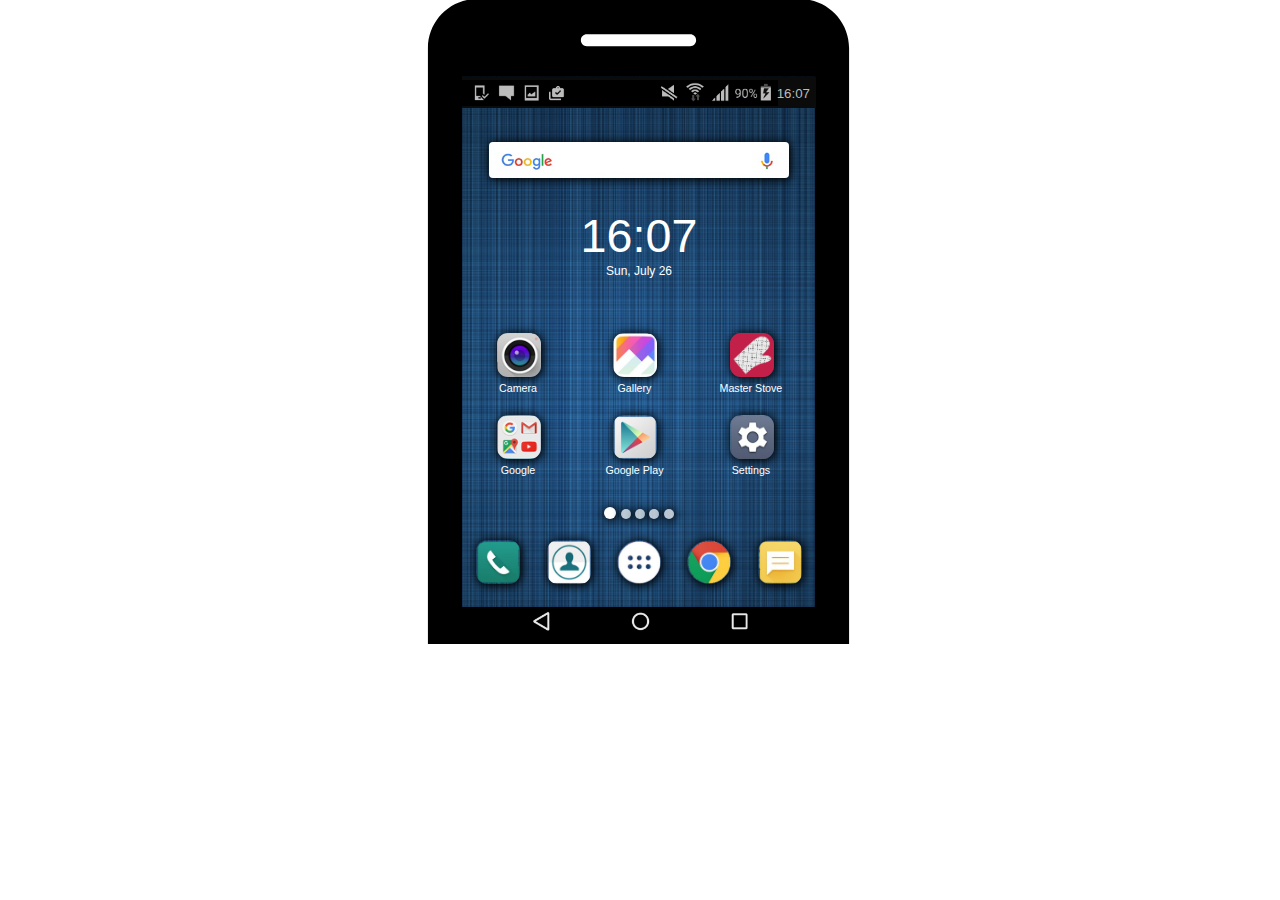
==== Demo/index.html @ 4e685099 "Add files via upload" ====
﻿<!doctype html>
<html lang="">
<head>
    <meta charset="utf-8" />
    <title>Master Stove - Demo</title>
    <meta name="description" content="" />
    <meta name="keywords" content="" />
    <meta name="author" content="" />
    <meta name="viewport" content="width=device-width, initial-scale=1.0, user-scalable=yes">
    <link rel="icon" href="Images/favicon.png">
    <!-- CSS -->
    <link href="Styles/reset.css" rel="stylesheet" type="text/css" />
    <link href="Styles/font-awesome.css" rel="stylesheet" />
    <link href="Styles/myStyle.css" rel="stylesheet" type="text/css" />
    <!-- Scripts -->
    <script src="jScripts/jquery-2.1.1.min.js" type="text/javascript"></script>
    <script src="jScripts/annyang.min.js"></script>
    <script src="jScripts/Dragend.js"></script>
    <script src="jScripts/JavaScript.js" type="text/javascript"></script>
</head>
<body>

    <div id="container">
        <div id="StatusLine"><span class="CurrentTime"></span></div>
        <div id="alert"></div>
        <div id="phoneScreen">
            <div id="googleSearch"></div>
            <div id="timeAndDate">
                <div class="CurrentTime"></div>
                <span id="CurrentDate"></span>
            </div>
            <div class="middllePhoneIcon">
                <div class="Icon" id="camara"><div class="appMName">Camera</div></div>
                <div class="Icon" id="gallery"><div class="appMName">Gallery</div></div>
                <div class="Icon" id="MasterStove"><div class="appMName">Master Stove</div></div>
            </div>
            <div class="middllePhoneIcon">
                <div class="Icon" id="googleFolder"><div class="appMName">Google</div></div>
                <div class="Icon" id="googlePlay"><div class="appMName">Google Play</div></div>
                <div class="Icon" id="settings"><div class="appMName">Settings</div></div>
            </div>
            <div id="dots">
                <div class="dot active"></div>
                <div class="dot"></div>
                <div class="dot"></div>
                <div class="dot"></div>
                <div class="dot"></div>
            </div>
            <div id="BottomPhoneIcon">
                <div class="Icon" id="phone"></div>
                <div class="Icon" id="people"></div>
                <div class="Icon" id="allApps"></div>
                <div class="Icon" id="chrome"></div>
                <div class="Icon" id="messages"></div>
            </div>
        </div>
        <div id="appScreen">
            <div id="firstTime">
                <div id="page1">
                    <img id="logo" src="Images/logo.svg" />
                    <h1>Master Stove</h1>
                    <p>Cook, share, get better</p>
                    <div id="GetStarted" class="btn">Get started</div>
                </div>
                <div class="skip"> Skip </div>
                <div id="dragendFirstTime">
                    <div id="about" class="Firstdragend-page">

                        <img src="Images/logo.svg" /><h1>Master Stove</h1>
                        <p>With this app you can:</p>
                        <ul>
                            <li>Control your oven and stove</li>
                            <li>Get their status (heat, time and image)</li>
                            <li>Share with friends your cooking skills</li>
                        </ul>
                        <span class="fa-Stove-top"></span>
                        <span class="fa-Oven"></span>
                        <span class="fa-shareIcon"></span>
                    </div>
                    <div class="Firstdragend-page">
                        <div id="HomePageAbout" class="AboutCapture">
                            <p><strong>Home page</strong> - In this page you can always see your stove top and oven status</p>
                            <img class="Capture" src="Images/homepageCapture.PNG" />
                        </div>
                    </div>
                    <div class="Firstdragend-page">
                        <div id="StoveTopAbout" class="AboutCapture">
                            <p><strong>Stove Top</strong> - In this page you can see and change your stove top settings</p>
                            <img class="Capture" src="Images/StoveTopCapture.PNG" />
                        </div>
                    </div>
                    <div class="Firstdragend-page">
                        <div id="OvenAbout" class="AboutCapture">
                            <p><strong>Oven</strong> - In this page you can see and change your oven settings , get image of your meal and share it with friends</p>
                            <img class="Capture" src="Images/OvenCapture.PNG" />
                        </div>
                    </div>
                    <div class="Firstdragend-page">
                        <div id="ShareAbout" class="AboutCapture">
                            <p>With <strong> sharing </strong> your meal images you can consult your friends and improve your cooking skills</p>
                            <img class="Capture" src="Images/ShareCapture.PNG" />
                        </div>
                    </div>
                </div>
                <div id="dots">
                    <div id="page2" class="dot active"></div>
                    <div id="page3" class="dot"></div>
                    <div id="page4" class="dot"></div>
                    <div id="page5" class="dot"></div>
                    <div id="page6" class="dot"></div>
                </div>
            </div>
            <div id="appTop">
                <div id="appStatus">
                    <span id="humburger"><i class="fa fa-bars" aria-hidden="true"></i></span>
                    <span id="Search"><i class="fa fa-search" aria-hidden="true"></i></span>
                    <h1 id="MasterStoveName">Master Stove</h1>
                </div>
                <nav id="humburgerMenu">
                    <ul>
                        <li data-page="1"><i class="fa fa-home" aria-hidden="true"></i>Home</li>
                        <li data-page="2"><span class="fa-Stove-top"></span>Stove Top</li>
                        <li data-page="3"><span class="fa-Oven"></span>Oven</li>
                        <li data-page="4"><i class="fa fa-lightbulb-o" aria-hidden="true"></i>Tips</li>
                        <li data-page="humburgerSetting"><i class="fa fa-cog" aria-hidden="true"></i>Settings</li>
                        <li data-page="humburgerHelp"><i class="fa fa-question-circle" aria-hidden="true"></i>Help</li>
                        <li data-page="humburgerAbout"><i class="fa fa-info-circle" aria-hidden="true"></i>About</li>
                    </ul>
                </nav>
                <nav id="menu">
                    <ul class="nav">
                        <li data-page="1" class="active">Home<span></span></li>
                        <li data-page="2" class="">Stove Top<span></span></li>
                        <li data-page="3" class="">Oven<span></span></li>
                        <li data-page="4" class="">Tips<span></span></li>
                    </ul>
                </nav>
            </div>
            <div id="demo">
                <div class="dragend-page">
                    <div id="HomePage">
                        <ul id="stoveTop">
                            <li id="TopLeft" class="Top Left"><span>Empty</span></li>
                            <li id="TopRight" class="Top Right"><span>Empty</span></li>
                            <li id="BottomLeft" class="Bottom Left"><span>Empty</span></li>
                            <li id="BottomRight" class="Bottom Right"><span>Empty</span></li>
                        </ul>
                        <div id="OvenDetails">
                            <div id="HomeOvenDetails">
                                <div id="HomeFoodName"></div>
                                <div id="HomeOvenTemp"></div>
                                <div id="HomeOvenTimeLeft"></div>
                            </div>
                        </div>
                    </div>
                </div>
                <div class="dragend-page">
                    <ul id="stoveTop">
                        <li id="TopLeft" class="Top Left"><span>Empty</span><div class="AddStoveTop"><i class="fa fa-pencil" aria-hidden="true"></i></div><div class="noEmptyIcons"></div></li>
                        <li id="TopRight" class="Top Right"><span>Empty</span><div class="AddStoveTop"><i class="fa fa-pencil" aria-hidden="true"></i></div><div class="noEmptyIcons"></div></li>
                        <li id="BottomLeft" class="Bottom Left"><span>Empty</span><div class="AddStoveTop"><i class="fa fa-pencil" aria-hidden="true"></i></div><div class="noEmptyIcons"></div></li>
                        <li id="BottomRight" class="Bottom Right"><span>Empty</span><div class="AddStoveTop"><i class="fa fa-pencil" aria-hidden="true"></i></div><div class="noEmptyIcons"></div></li>
                    </ul>
                    <div id="stoveTopSetup">
                        <i class="fa fa-window-close" aria-hidden="true"></i>
                        <h3>Stove Top Settings</h3>
                        <ul id="stoveTopSetupShowPlace">
                            <li id="TopLeftS" class="Top Left"></li>
                            <li id="TopRightS" class="Top Right"></li>
                            <li id="BottomLeftS" class="Bottom Left"></li>
                            <li id="BottomRightS" class="Bottom Right"></li>
                        </ul>
                        <label for="StoveFoodNameInput">
                            Food Name:
                            <input id="StoveFoodNameInput" type="text" />
                        </label>
                        <label for="stoveHeatLevelInput">
                            Heat level:
                            <input id="stoveHeatLevelInput" type="range" min="100" max="200" value="100" />
                            <span>Low</span>      <span>Medium</span>         <span>High</span>
                        </label>

                        <div id="AddTime">

                            <div id="stoveTimeLimit">
                                Time limit: <i class="fa fa-toggle-off" aria-hidden="true"></i>
                            </div>
                            <label for="stoveTimeInput">
                                Time:
                                <input id="stoveTimeInput" type="number" min="1" max="60" value="1" /><span> Minuts</span>
                            </label>
                        </div>
                        <div id="StoveTopOK" class="btn">OK</div>
                    </div>
                </div>
                <div class="dragend-page" id="OvenPage">
                    <div id="ovenFunc">
                        <span id="Func11" class="Func active"></span>
                        <span id="Func1" class="Func"></span>
                        <span id="Func2" class="Func"></span>
                        <span id="Func3" class="Func"></span>
                        <span id="Func4" class="Func"></span>
                        <span id="Func5" class="Func"></span>
                        <span id="Func6" class="Func"></span>
                        <span id="Func7" class="Func"></span>
                        <span id="Func8" class="Func"></span>
                        <span id="Func12" class="Func"></span>
                        <span id="Func9" class="Func"></span>
                        <span id="Func10" class="Func"></span>

                    </div>

                    <div id="FuncDetails">
                        <i class="fa fa-window-close" aria-hidden="true"></i>

                        <div id="DFunc11">
                            <h3><span id="DFuncImage11" class="Func"></span>Turn-off</h3>
                        </div>
                        <div id="DFunc1">

                            <h3><span id="DFuncImage1" class="Func"></span>4D hot air</h3>
                            <p>30-275 C°</p>
                            <p>
                                For baking and roasting on one or more levels. <br />
                                The fan distributes heat from the ring heating element in the back panel evenly
                                around the cooking compartment.
                            </p>
                        </div>
                        <div id="DFunc2">
                            <h3><span id="DFuncImage2" class="Func"></span>Top/bottom heating</h3>
                            <p>30-300 °C</p>
                            <p>For traditional baking and roasting on one level.
                            Especially suitable for cakes with moist toppings.
                            Heat is emitted evenly from the top and bottom.</p>
                        </div>
                        <div id="DFunc3">
                            <h3><span id="DFuncImage3" class="Func"></span>Hot air eco</h3>
                            <p>30-275 °C</p>
                            <p>
                                For energy-optimised cooking of selected dishes on one level without preheating.
                                The fan distributes the energy-optimised heat from the ring heating element in the
                                back wall evenly around the cooking compartment.
                            </p>
                        </div>
                        <div id="DFunc9">
                            <h3><span id="DFuncImage9" class="Func"></span>Defrosting</h3>
                            <p>30-60 C°</p>
                            <p>For gently defrosting frozen food.</p>
                        </div>
                        <span id="changeFunc" class="btn">Change to this function</span>
                    </div>
                    <div id="OvenDetails">
                        <div id="FoodName"></div>
                        <div id="OvenTemp"></div>
                        <div id="OvenTimeLeft"></div>
                    </div>
                    <div id="OvenSetupBtn" class="btn">Setup</div>
                    <div id="GetImageBtn" class="btn">Get Image</div>
                    <div id="GetImage">
                        <i class="fa fa-window-close" aria-hidden="true"></i>
                        <h3>Get Oven Image</h3>
                        <img id="placeHolder" />
                        <div id="ImageTop" class="btn">Above</div>
                        <div id="ImageFront" class="btn">Front</div>
                        <div id="ImageLeft" class="btn">Left</div>
                        <div id="ImageRight" class="btn">Right</div>
                        <div id="Share" class="btn">Share Image</div>
                    </div>
                    <div id="OvenSetup">
                        <i class="fa fa-window-close" aria-hidden="true"></i>
                        <h3>Setup Progrem</h3>
                        <label for="FoodNameInput">
                            Food Name:
                            <input id="FoodNameInput" type="text" />
                        </label>
                        <div id="AddLevel">
                            <span><i class="fa fa-plus-circle" aria-hidden="true"></i>Add Heat Level & Time</span>
                            <div id="StepControl">
                                <label for="HeatLevelInput">
                                    Heat level:
                                    <input id="HeatLevelInput" type="number" min="100" max="250" value="180" /><span class="temp">°</span>
                                </label>
                                <div id="TimeLimit">
                                    Time limit: <i class="fa fa-toggle-off" aria-hidden="true"></i>
                                </div>
                                <label for="TimeInput">
                                    Time:
                                    <input id="TimeInput" type="number" min="1" max="60" value="1" /><span> Minuts</span>
                                </label>
                                <div id="AddStep" class="btn">Add Step</div>
                            </div>
                        </div>
                        <div id="FoodSteps">
                            <ol></ol>
                        </div>
                        <div id="OK" class="btn">OK</div>
                    </div>

                </div>
                <div class="dragend-page">
                    <div id="TipsPage">
                        <div id="tipsTitle">
                            <i class="fa fa-lightbulb-o" aria-hidden="true"></i>
                            <h2>Tips</h2>
                        </div>
                        <ul>
                            <li>Use pans with low sides. Light colored aluminum is ideal for baking and for roasting vegetables—even when not using convection. It helps prevent the bottoms of cookies and breads from overbrowning, and the natural sugars in vegetables from burning. With a dark pan, heat transfer is accelerated and food can darken faster.</li>
                            <li>Add water. Place a pan filled with an inch of simmering water on the oven floor before baking artisan breads, which are usually baked at a very high heat. The steam helps create a crispy, crackly crust.</li>
                            <li>How to roast. Try dry brining and refrigerating meat and chicken for at least an hour before roasting with convection. This dries the poultry skin or the outside of the meat and helps form a seal in the oven more quickly, keeping it moist.</li>
                        </ul>
                    </div>
                </div>

            </div>
            <div id="humburgerSetting" class="humburgerPage">
                <i class="fa fa-window-close" aria-hidden="true"></i>
                <h2>Setting</h2>
            </div>
            <div id="humburgerHelp" class="humburgerPage">
                <i class="fa fa-window-close" aria-hidden="true"></i>
                <h2>Help</h2>
            </div>
            <div id="humburgerAbout" class="humburgerPage">
                <i class="fa fa-window-close" aria-hidden="true"></i>
                <div id="AboutTheAppWindows">
                    <h1>Master Stove</h1>
                    <p>version 3.17.197</p>
                    <img src="Images/logo.svg" />
                    <p>© 2017 Master Stove Inc. <br /> All rights reserved</p>
                </div>
            </div>
        </div>

        <div id="controlButton">
            <span id="back"></span>
        </div>
    </div>

</body>
</html>
---- Demo/Styles/myStyle.css ----
body {
    direction: ltr;
    font-family:Arial !important;
}

#container {
    width: 454px;
    height: 644px;
    background-image: url(../Images/smartphone-call.svg), url(../Images/PhoneBG.jpg);
    background-size: 725px, 378px;
    background-position: -137px -1px, 25px 58px;
    margin: auto auto;
    background-repeat: no-repeat;
    position: relative;
}
    #container #StatusLine {
        position: absolute;
        width: 354px;
        height: 31px;
        background-color: #0b0b0b;
        background-image: url(../Images/statusBar.png);
        background-size: 318px;
        background-repeat: no-repeat;
        background-position: -2px 3px;
        top: 77px;
        left: 49px;
    }
        #container #StatusLine .CurrentTime {
            position: absolute;
            color: #bcbcbc;
            direction: rtl;
            width: 348px;
            top: 6.5px;
            font-size: 10pt;
        }
    #container #controlButton {
    background-image: url(../Images/controlButton.png);
    width: 354px;
    height: 31px;
    position: absolute;
    background-size: 357px;
    background-repeat: no-repeat;
    left: 49px;
    bottom: 6px;
    }

#back {
    width: 36px;
    height: 36px;
    display: inline-block;
    position: absolute;
    left: 61px;
}

#phoneScreen {
 bottom: 53px;
    left: 50px;
    position: absolute;
}
#googleSearch {
    width: 300px;
    height: 36px;
    background-image: url(../Images/google.png);
    background-size: 300px;
    margin-bottom: 72px;
    -webkit-box-shadow: 1px 1px 10px 1px #000000;
    box-shadow: 1px 1px 10px 1px #000000;
    border-radius: 4px;
    margin: 0 auto 26px auto;
}
#timeAndDate {
    width: 150px;
    height: 64px;
    text-align: center;
    margin: 0 auto 26px auto;
    color: white;
    font-size: 9pt;
    line-height: 35px;
    padding: 15px 0;
}
#timeAndDate .CurrentTime {
      font-size: 35pt;
}
#dots{
    text-align:center;
padding: 14px 0;
}
.dot{
width: 10px;
    height: 10px;
     -webkit-box-shadow: 1px 1px 10px 1px #000000;
    box-shadow: 1px 1px 10px 1px #000000;
    border-radius: 50%;
    background-color:rgba(255,255,255,0.7);
    display:inline-block;
}
.dot.active{
    width:12px;
    height:12px;
    background-color:white;
}
#BottomPhoneIcon {
    width: 352px;
    text-align: center;
}
.Icon{
    width: 44px;
    height: 44px;
    background-size: 45px;
    background-repeat: no-repeat;
    -webkit-box-shadow: 1px 1px 10px 1px #000000;
    box-shadow: 1px 1px 10px 1px #000000;
    border-radius: 11px;
    display: inline-block;
    margin: 0 11px;
}
.middllePhoneIcon{
    margin-bottom:7px;
}
    .middllePhoneIcon .appMName {
        font-size: 8pt;
        text-align: center;
        color: white;
        padding-top: 47px;
        width: 66px;
        margin: 0 -12px;
    }
    .middllePhoneIcon .Icon {
        width: 44px;
        height: 44px;
        margin: 9px 34px;
    }



#camara{
    background-image: url('../Images/camara.png');
}
#gallery {
    background-image: url('../Images/gallery.png');
}
#MasterStove {
    background-image: url('../Images/MasterStove.png');
}
#googleFolder {
    background-image: url('../Images/googleFolder.png');
}
#googlePlay {
    background-image: url('../Images/googlePlay.png');
}
#settings {
    background-image: url('../Images/settings.png');
}
#phone {
    background-image: url('../Images/Phone.png');
}
#messages{
    background-image: url('../Images/messages.png');
}
#allApps{
    background-image: url('../Images/allApps.png');
    border-radius: 22px;
}
#people{
    background-image: url('../Images/people.png');
}
#chrome{
    background-image: url('../Images/chrome.png');
    border-radius: 22px;
}
#container #appScreen{
display: none;
}


    #container #appScreen #demo , #container #appScreen #appTop {
        left: 49px;
        top: 108px; 
         position: absolute;
        background-color:white;
        width: 352px;
        height: 499px;
      
    }

#container #appScreen #demo {
    top: 180px;
    height: 438px;
    position:relative;
}
.dragend-page{
    overflow:hidden !important;
}
#container #appScreen #appTop {
    height: 70px;
    z-index: 1;
    border-bottom:2px solid black;
}
        #container #appScreen #appTop #menu li {
    text-align: center;
    display: inline-block;
    padding: 4px 11px;
    cursor: pointer;
    float: left;
    position:relative;
        }
            #container #appScreen #appTop #menu li.active {
                color: #c22048;
            }
            li.active span{
                display:inline;
            }
            li.active span{
    float: left;
    display: inline-block;
    width: 100%;
    height: 1px;
    position: absolute;
    border-bottom: 7px solid #c22048;
    box-sizing: border-box;
    top: 23px;
    left: -13px;
            }
li:last-child span {
 width: 122%;
}

li:first-child span {
 left: 0px;
 width:73px;
}
#humburger{
     cursor:pointer;
}
#humburger:hover{
     color:darkslategrey;
}
#humburgerMenu {
    position: absolute;
    width: 130px;
    height: 261px;
    background-color: white;
    z-index: 2;
    top: 0px;
    left: 0px;
    -webkit-box-shadow: 1px 1px 10px 1px #000000;
    box-shadow: 0px 0px 9px 0px #000000;
}
#humburgerMenu li{
    padding:5px;
    padding-left:10px;
    cursor:pointer;
    list-style:none;
}


#humburgerMenu li span{
    display: inline-block;
    width: 14px;
    height: 14px;
    padding-right: 10px;
    background-repeat: no-repeat;
    background-size: 14px;
}
.fa-Stove-top {
    background-image: url('../Images/stove_top.svg');
}
.fa-Oven {
    background-image: url('../Images/oven.svg');
}

#humburgerMenu li:hover .fa-Stove-top {
    background-image: url('../Images/stove_top_hover.svg');
}
#humburgerMenu li:hover .fa-Oven {
    background-image: url('../Images/oven_hover.svg');
}
li[data-page="humburgerSetting"]{
    margin-top:20px;
        border-top: 1px solid lightgray;
}
            #container #appScreen #appTop #menu li:after {
                content: "|";
                padding-left: 17px;
                color:black;
            }
            #container #appScreen #appTop #menu li:last-child:after {
                content: "";
            }

            #humburgerMenu{
                display:none;
            }

            #appStatus{
                border-bottom:2px solid black;
                padding:7px;
            }
            #MasterStoveName{
               float:right;
               font-weight:bold;
            }

            .fa{
                font-size:15pt;
                padding-right:10px;
            }

            #menu li:hover , #humburgerMenu li:hover{
                color: #c22048;
            }

.humburgerPage {
    width: 331px;
    height: 465px;
    position: absolute;
    top: 119px;
    left: 58px;
    z-index: 3;
    background-color: white;
    -webkit-box-shadow: 1px 1px 10px 1px #000000;
    box-shadow: 0px 0px 9px 0px #000000;
    display:none;
}

.fa-window-close{
    margin-top:5px;
    font-size:15pt;
    position:absolute;
    color: #c22048;
    right:0;
}



#ovenFunc{
    margin-top:20px;
}
#ovenFunc span{
    background-repeat: no-repeat;
    display: inline-block;
    width: 30px;
    height: 32px;
    background-size: 30px;
    margin: 5px 12px;
}

#ovenFunc  .active{
padding-bottom: 3px;
    border-bottom: 3px solid #cc2184;
}
#Func1  , #DFuncImage1{
    background-image: url('../Images/OvenFunc/1.PNG');
}
#Func2 , #DFuncImage2 {
    background-image: url('../Images/OvenFunc/2.PNG');
}
#Func3 , #DFuncImage3 {
    background-image: url('../Images/OvenFunc/3.PNG');
}
#Func4 , #DFuncImage4 {
    background-image: url('../Images/OvenFunc/4.PNG');
}
#Func5 , #DFuncImage5 {
    background-image: url('../Images/OvenFunc/5.PNG');
}
#Func6 , #DFuncImage6 {
    background-image: url('../Images/OvenFunc/6.PNG');
}
#Func7 , #DFuncImage7 {
    background-image: url('../Images/OvenFunc/7.PNG');
}
#Func8 , #DFuncImage8 {
    background-image: url('../Images/OvenFunc/8.PNG');
}
#Func9 , #DFuncImage9 {
    background-image: url('../Images/OvenFunc/9.PNG');
}
#Func10 , #DFuncImage10 {
    background-image: url('../Images/OvenFunc/10.PNG');
}
#Func11 , #DFuncImage11 {
    background-image: url('../Images/OvenFunc/11.PNG');
}
#Func12 , #DFuncImage12 {
    background-image: url('../Images/OvenFunc/12.PNG');
}

#FuncDetails{
    width: 331px;
    height: 300px;
    position: relative;
    top: -101px;
    left: 11px;
    background-color: white;
    -webkit-box-shadow: 1px 1px 10px 1px #000000;
    box-shadow: 0px 0px 9px 0px #000000;
    display: none;
}

#FuncDetails div {
    display:none;
}
#FuncDetails div h3 {
    text-align: center;
    padding: 25px 0 7px 0;
    padding-left: 16px;
    font-weight: bold;
}
#FuncDetails div p:nth-child(2){
    text-align:center;
} 
#FuncDetails div p{
width: 300px;
    margin: 5px auto;
    font-size: 11.2pt;
} 
 #FuncDetails div span{
    display: inline-block;
    width: 30px;
    height: 32px;
    background-size: 30px;
    background-repeat: no-repeat;
    position: absolute;
    margin-left: -35px;
    margin-top: -4px;
 }
#changeFunc{
    margin: 20px auto;
        width: 180px;
}

#GetImage , #OvenSetup{
    width: 327px;
    height: 376px;
    position: relative;
    bottom: 305px;
    left: 12px;
    background-color: white;
    -webkit-box-shadow: 1px 1px 10px 1px #000000;
    box-shadow: 0px 0px 9px 0px #000000;
    display: none;

}

    #GetImage #placeHolder {
    width: 150px;
    height: 150px;
        margin-left: 88px;
    margin-top: 45px;
    background-image: url(../Images/OvenPic.png);
    }

.btn {
    display: block;
    width: 57px;
    height: 24px;
    background-color: #000000;
    text-align: center;
    padding: 4px;
    color: white;
}
#OvenDetails{
    width: 324px;
    margin: 10px auto;
    height: 140px;
    border: 1px solid black;
    font-size:14pt;
    text-align:center;
}
#OvenDetails #FoodName{
    font-weight:bold;
    margin-top:10px;
}


#FoodSteps ol{
    margin-top: 15px;
    margin-left: 84px;
}

#FoodSteps ol li:nth-child(2){
    border: 2px solid #c22048;
    width: 120px;
    padding-left: 9px;
}
#StepControl{
    display:none;
    border-top:2px solid lightgrey;
     border-bottom:2px solid lightgrey;
     height:120px;
    width: 259px;
}
#TimeLimit {
    width: 251px;
    text-align: center;
    margin-top: 10px;
}
.fa-toggle-off , .fa-toggle-on{
    font-size:20pt;
    color: #c22048;
}
#HeatLevelInput , #TimeInput , #stoveTimeInput {
    width: 50px;
    height: 23px;
    font-size: 13pt;
    display: inline-block;
}
#TimeInput{
   
     width: 40px;
}
label[for=HeatLevelInput]
{
      margin-top: -5px;
    
}
label[for=TimeInput]{
     width: 160px;
    margin-top:10px;
       display:none;
}
.temp{
    font-size:22pt;
}
#AddStep {
    width: 60px;
    height: 18px;
    font-size: 10pt;
    margin: 10px auto;
    background-color: #c22048;
}
.fa-trash{
position: absolute;
    left: 40px;
    cursor:pointer;
}
#OvenSetupBtn , #GetImageBtn{
    width: 154px;
    display: inline-block;
    left: 13px;
    top: -10px;
    position: relative;
}

#GetImageBtn {
        left: 11px;
}
#Share{
width: 127px;
    bottom: 16px;
    left: 85px;
    text-align: center;
    background-color: #050582;
    display:none;
}
#GetImage .btn{
        -webkit-box-shadow: 1px 1px 10px 1px #000000;
    box-shadow: 0px 0px 9px 0px #000000;
    margin:4px;
    position:absolute;
}
#GetImage h3 , #OvenSetup h3 , #stoveTopSetup h3{
      text-align: center;
    padding: 23px 0;
}

#ImageTop{
  left: 120px;
    top: 70px;
}
#ImageFront{
    left: 120px;
    top: 270px;
}
#ImageLeft{
    top: 165px;
    left: 5px;
    float: left;
}
#ImageRight{
   float: right;
    top: 165px;
    right: 5px;
}

label {
    display: inline-block;
    width: 300px;
    margin: -10px 39px;
}

input{
    display:block;
}
#AddLevel {
    margin-left: 40px;
    margin-top: 7px;
}

#OK{
    position: absolute;
    bottom: 10px;
    left: 128px;
}



#stoveTop {  
    border: 1px solid black;
    width: 300px;
    height: 300px;
    margin: 30px auto;
    list-style: none;
    background-color: #a9a5a5;
}
    #stoveTop li {
        display: inline-block;
        width: 140px;
        height: 140px;
        border: 1px solid black;
        background-image: url(../Images/stoveTopGas.svg);
        background-repeat: no-repeat;
        background-size: 68px;
        background-position: center;
            position: relative;
            background-color: white;
    }
        #stoveTop li span {
            font-family: Arial;
            width: 54px;
            overflow: hidden;
            text-overflow: ellipsis;
            position: absolute;
            left: 56px;
            top: 14px;
            white-space: nowrap;
        }
#stoveTop .Top {
    margin-top: 5px;
}

#stoveTop .Left {
    margin-left: 5px;
}

#stoveTopSetup {
    width: 331px;
    height: 307px;
    position: relative;
    top: -340px;
    left: 11px;
    background-color: white;
    -webkit-box-shadow: 1px 1px 10px 1px #000000;
    box-shadow: 0px 0px 9px 0px #000000;
    display: none;
}

i.fa.fa-pencil {
    position: absolute;
    left: 31px;
    top: 15px;
}
label[for="stoveHeatLevelInput"]{
    margin-top:5px;
}

label[for="stoveHeatLevelInput"] span:nth-child(2){
    margin-left: -13px;
}

label[for="stoveHeatLevelInput"] span:nth-child(3){
    margin: 0 66px;
}

#stoveHeatLevelInput {
    width: 233px;
}

#StoveTopOK{
        position: absolute;
    bottom: 10px;
    left: 128px;
}

#stoveTimeInput{
   
     width: 40px;
}

label[for=stoveTimeInput] {
    width: 160px;
    margin-top: 15px;
    display: none;
    margin-left: 93px;
}

#stoveTimeLimit {
    width: 331px;
    text-align: center;
    margin-top: 23px;
}

#stoveTopSetupShowPlace {
    border: 1px solid black;
    width: 32px;
    height: 32px;
    margin: 1px auto;
    list-style: none;
    position: absolute;
    top: 17px;
    right: 65px;
}
#stoveTopSetupShowPlace li {
    display: inline-block;
    width: 10px;
    height: 10px;
    border: 1px solid black;
    background-image: url(../Images/stoveTopGas.svg);
    background-repeat: no-repeat;
    background-size: 12px;
    background-position: center;
    margin: 2px;
    float: left;
}

    #stoveTopSetup h3{
            width: 301px;
    }

.noEmptyIcons {
    position: absolute;
    top: 4px;
    right: -6px;
    color: red;
}


#TipsPage {
    text-align: center;
    height: 441px;
    overflow: scroll;
}

#tipsTitle {
    position: fixed;
    width: 336px;
    background-color: white;
}
#TipsPage ul {
    margin-top: 77px;
}
#TipsPage ul li {
    height: 215px;
    padding: 42px 13px 33px 15px;
    text-align: left;
    list-style: none;
    border-bottom: 2px solid rgba(211, 211, 211, 0.18);
    background-size: 93px;
    background-repeat: no-repeat;
}
    #TipsPage ul li:nth-child(1) {
        background-image: url('../Images/LowPan.png');
        background-position: center 244px;
    }

    #TipsPage ul li:nth-child(2) {
        background-image: url('../Images/Water.png');
        background-position: center 181px;
    }

    #TipsPage ul li:nth-child(3) {
        background-image: url('../Images/Chicken.png');
            background-position: center bottom;
    }


#TipsPage .fa-lightbulb-o {
    font-size: 43pt;
    margin-top: 10px;
        padding: 0;
}

    #TipsPage h2 {
        font-size:18pt;
        font-weight:bold;
    }







#HomePage #stoveTop {
    width: 305px;
    height: 223px;
    margin: 16px auto;
        background-color: #a9a5a5;
}


#HomePage li {
    height: 102px;
    width: 143px;
    background-size: 45px;
    font-size: 12pt;
    background-position-y: 38px;
     
}

    #HomePage li span {
        width: 130px;
        text-align: center;
        left: 6px;
    }

#HomePage #OvenDetails {
    width: 305px;
    height: 172px;
    margin: -17px auto;
        background-color: rgba(169, 169, 169, 0.16);
}

#OvenDetails #HomeFoodName {
    font-weight: bold;
    margin-top: 10px;
}

#HomeOvenDetails {
    width: 264px;
    height: 120px;
    border: 1px solid black;
    margin: 20px auto;
    padding-top: 8px;
    background-color:white;
}











#firstTime {
    width: 353px;
    height: 500px;
    background-color: white;
    top: 107px;
    position: absolute;
    z-index: 100;
    left: 49px;
}
#dragendFirstTime {
    width: 353px;
    height: 373px;
    position: absolute;
    top: 43px;
    z-index: -1;
}

#firstTime .dot {
    background-color: #000000;
    -webkit-box-shadow: 1px 1px 10px 1px #ffffff;
    box-shadow: 3px 2px 10px 3px rgba(0, 0, 0, 0.13);
}
   #firstTime #dots {
    position: absolute;
    bottom: 40px;
    left: 143px;
    display:none;
}

   #firstTime .dot.active{
       width:14px;
       height:14px;
   }

img#logo {
    width: 142px;
    margin: 86px 105px -15px 105px;
}

#page1 {
    background-color: white;
    height: 500px;
}

#page1 h1{
    text-align:center;
    font-weight:bold;
    font-size:25pt;
}

#page1 p{
    text-align:center;
    font-size:15pt;
}

#GetStarted {
    width: 120px;
    margin: 29px auto;
}

.skip {
    text-align: right;
    font-weight: bold;
    margin-top: 20px;
    padding-right: 15px;
}
#about img {
    width: 51px;
    display: inline-block;
    margin-left: 59px;
    transform: rotate(-24deg);
    vertical-align: bottom;
        margin-top: 14px;
}


#about h1 {
    font-weight: bold;
    display: inline-block;
    margin: 4px -22px;
    font-size: 15pt;
}

#about p {
    font-weight: bold;
    display: inline-block;
    font-size: 13pt;
    margin-top: 38px;
    padding-bottom: 0;
    margin-left: 65px;
}

#about ul {
    margin-left: 31px;
    margin-top: 6px;
}
#about span {
    background-size: 40px;
    display: inline-block;
    width: 40px;
    height: 40px;
    background-repeat: no-repeat;
    padding: 0;
    margin-left: 57px;
    margin-top: 40px;
}

.fa-shareIcon{
    background-image:url("../Images/shareIcon.png")
}

.Firstdragend-page *{
    padding:0 10px;
}

.Capture {
        width: 244px;
    margin: 8px 30px;
}
.AboutCapture p {
    width: 305px;
    margin-top: 18px;
    text-align: justify;
    margin: 9px auto;
}
.AboutCapture strong{
    padding:0;
}

#HomePageAbout .Capture {
width: 200px;
    margin: 8px 54px;
}

#ShareAbout .Capture {
    margin: -4px 34px;
}


#AboutTheAppWindows {
    margin: 80px 52px;
    text-align: center;
}
#AboutTheAppWindows h1 {
    font-size:19pt;
    font-weight:bold;
}
#AboutTheAppWindows p {
    font-size:12pt;
   
}
#AboutTheAppWindows img{
    width:100px;
        margin: 12px 0;
}
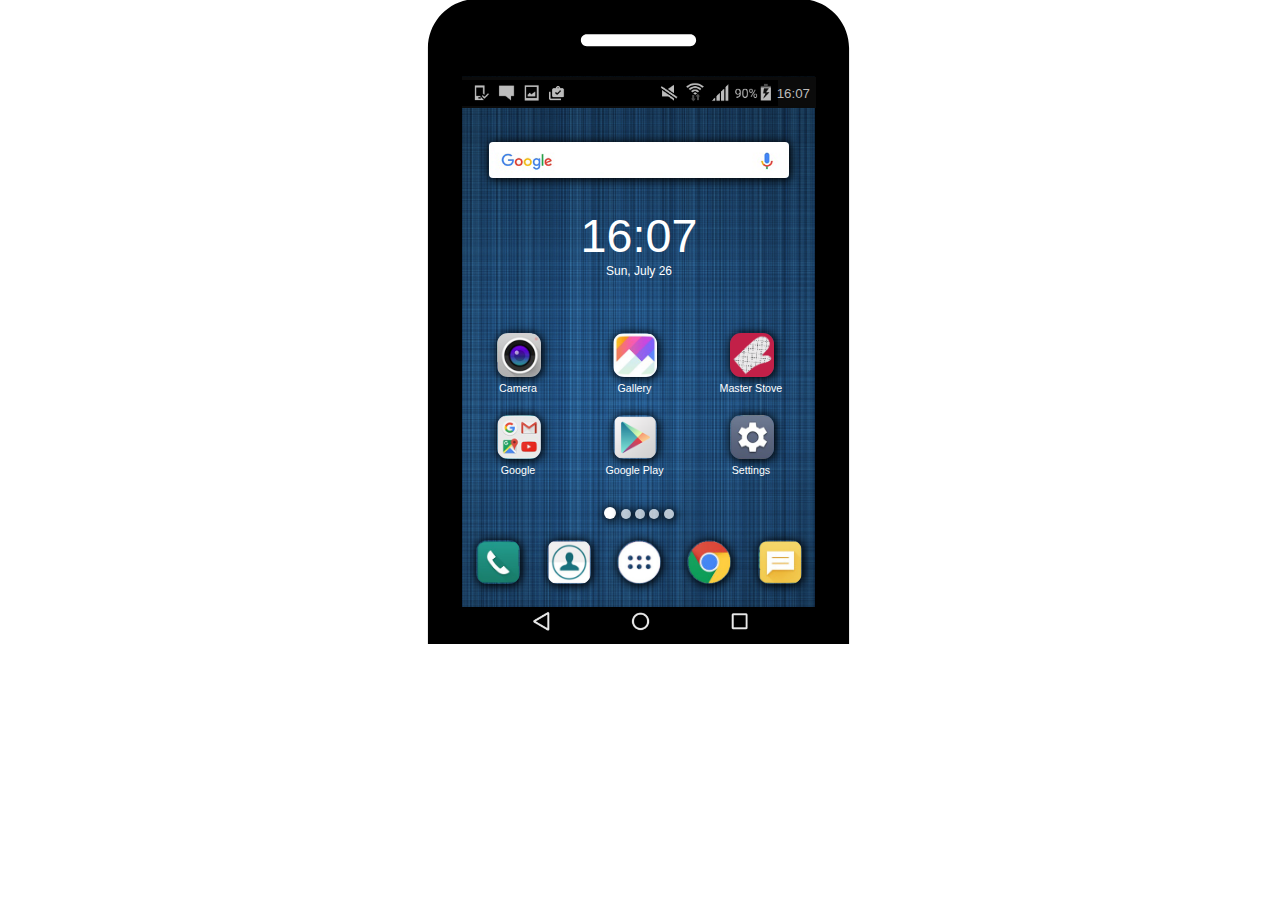
==== commit 886aec46: "Add files via upload" ====
--- a/Demo/index.html
+++ b/Demo/index.html
@@ -52,6 +52,12 @@
                 <div class="Icon" id="allApps"></div>
                 <div class="Icon" id="chrome"></div>
                 <div class="Icon" id="messages"></div>
+            </div>
+            <div id="Alert" class="humburgerPage">
+                <i class="fa fa-exclamation-triangle" aria-hidden="true"></i>
+                <h2>Master Stove Warning</h2>
+                <p>Your Cake in the oven is spilling out</p>
+                <div id="CloseOven" class="btn">Close Oven</div>
             </div>
         </div>
         <div id="appScreen">
@@ -187,7 +193,7 @@
                             </div>
                             <label for="stoveTimeInput">
                                 Time:
-                                <input id="stoveTimeInput" type="number" min="1" max="60" value="1" /><span> Minuts</span>
+                                <input id="stoveTimeInput" type="number" min="1" max="60" value="1" /><span> Minutes</span>
                             </label>
                         </div>
                         <div id="StoveTopOK" class="btn">OK</div>
@@ -285,7 +291,7 @@
                                 </div>
                                 <label for="TimeInput">
                                     Time:
-                                    <input id="TimeInput" type="number" min="1" max="60" value="1" /><span> Minuts</span>
+                                    <input id="TimeInput" type="number" min="1" max="60" value="1" /><span> Minutes</span>
                                 </label>
                                 <div id="AddStep" class="btn">Add Step</div>
                             </div>
--- a/Demo/Styles/myStyle.css
+++ b/Demo/Styles/myStyle.css
@@ -1000,4 +1000,31 @@
 #AboutTheAppWindows img{
     width:100px;
         margin: 12px 0;
-}+}
+
+#Alert {
+    top: -37px;
+    left: 0;
+    width: 331px;
+    height: 128px;
+    text-align: center;
+    padding: 10px;
+}
+#Alert .fa{
+    font-size:30pt;
+}
+#Alert h2{
+   display:inline-block;
+}
+    #Alert p {
+        margin-top: 10px;
+    }
+
+#CloseOven {
+    width: 100px;
+    position: absolute;
+    bottom: 10px;
+    left: 111px;
+    background-color: #c22048;
+}
+
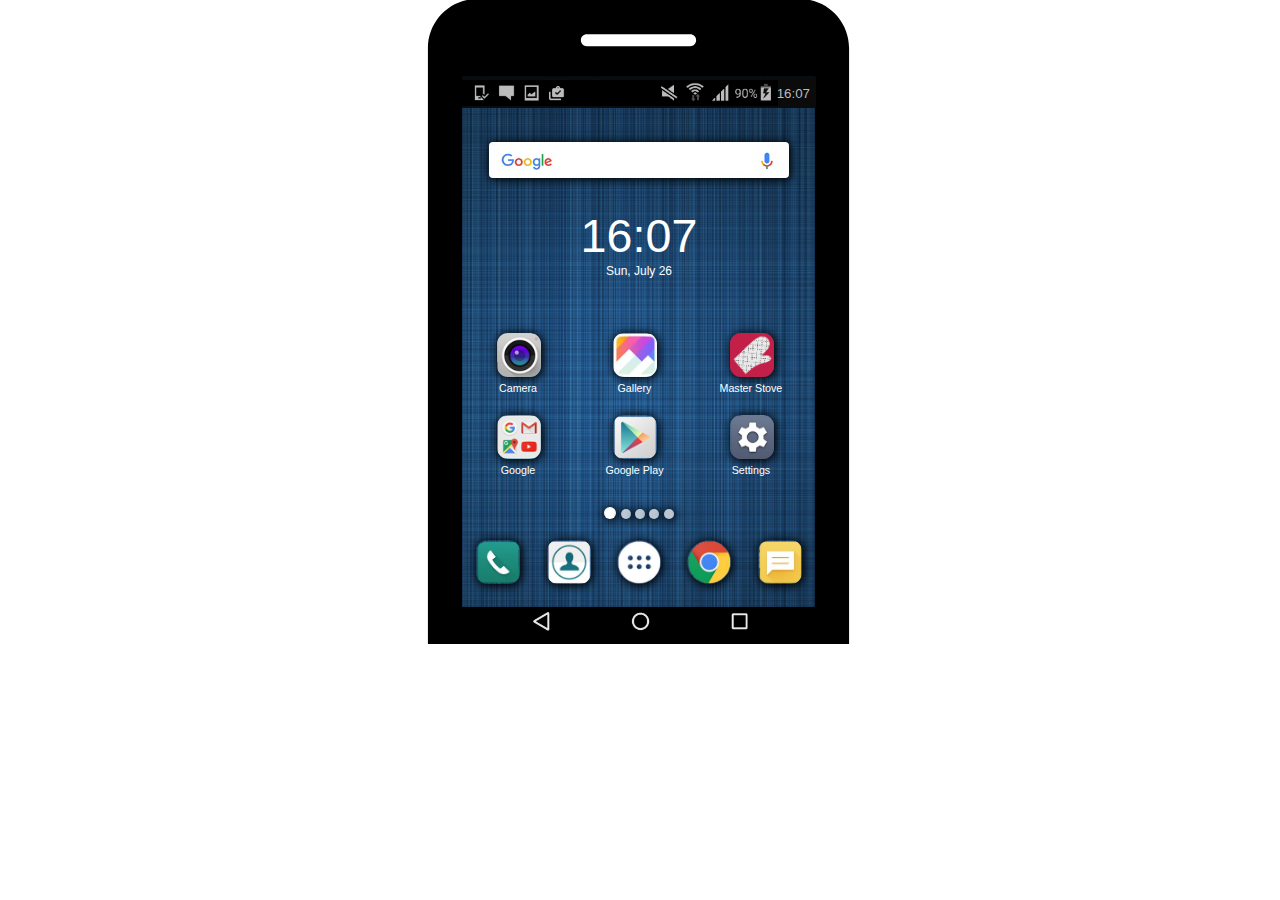
==== commit 8b69ec6c: "Add files via upload" ====
--- a/Demo/index.html
+++ b/Demo/index.html
@@ -198,6 +198,7 @@
                         </div>
                         <div id="StoveTopOK" class="btn">OK</div>
                     </div>
+                    <i class="fa fa-microphone" aria-hidden="true"></i>
                 </div>
                 <div class="dragend-page" id="OvenPage">
                     <div id="ovenFunc">
@@ -301,7 +302,7 @@
                         </div>
                         <div id="OK" class="btn">OK</div>
                     </div>
-
+                    <i class="fa fa-microphone" aria-hidden="true"></i>
                 </div>
                 <div class="dragend-page">
                     <div id="TipsPage">
--- a/Demo/Styles/myStyle.css
+++ b/Demo/Styles/myStyle.css
@@ -1028,3 +1028,19 @@
     background-color: #c22048;
 }
 
+
+.fa-microphone {
+    position: relative;
+    width: 31px;
+    height: 36px;
+    border: 2px solid black;
+    border-radius: 50%;
+    bottom: -37px;
+    left: 156px;
+    font-size: 27pt;
+    padding: 10px 1px 10px 11px;
+}
+.dragend-page:nth-child(2) .fa-microphone{
+    bottom:0px;
+}
+
